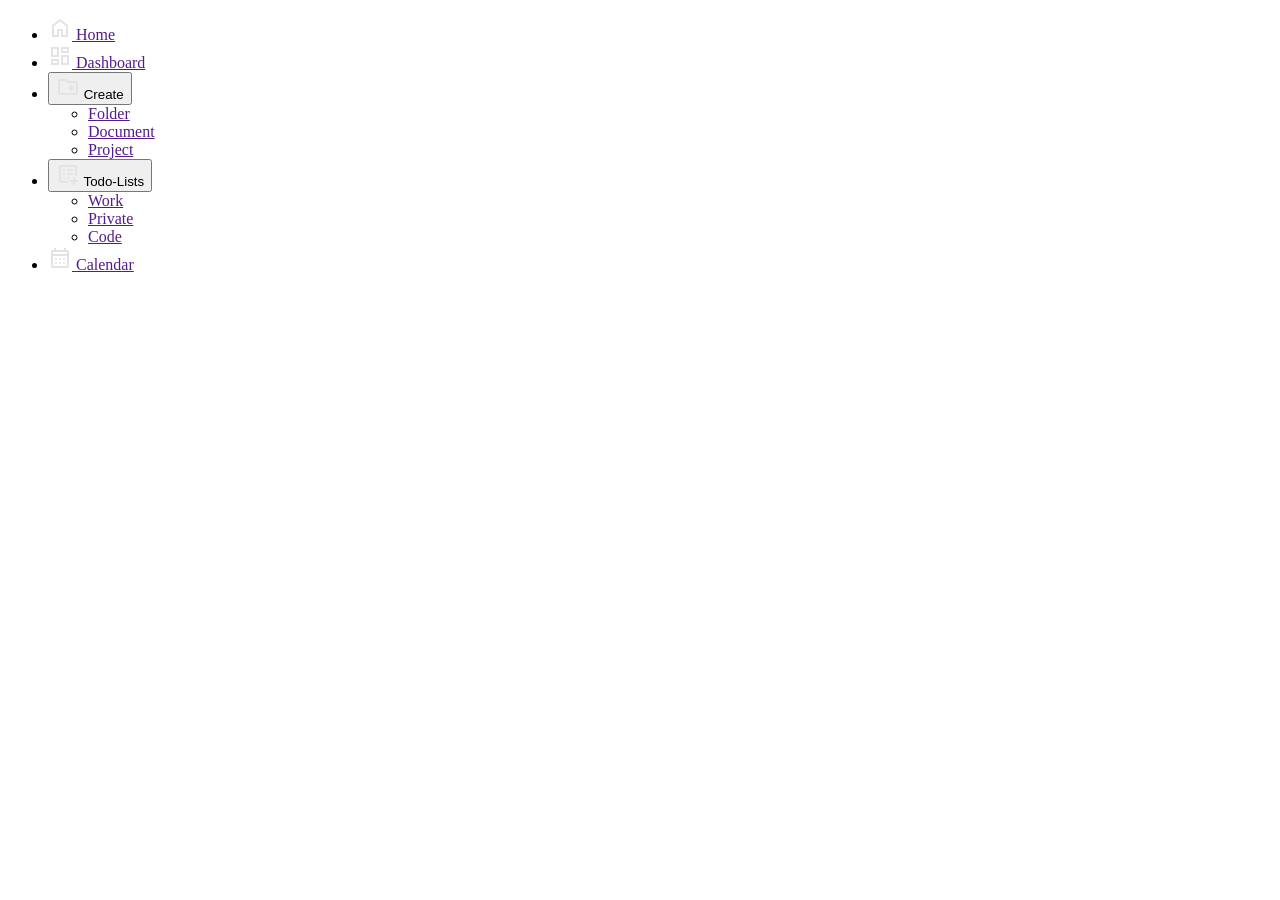
==== demo/navbar.html @ 7c14fcce "feat: create navbar html structure" ====
<!DOCTYPE html>
<html>
    <head>
        <meta charset="UTF-8">
        <meta name="viewport" content="width=device-width, initial-scale=1.0">
        <title>Sidebar</title>
        <link rel="stylesheet" href="../components/navbar/navbar.css">
    </head>
    <body>
        <nav id="navbar">
            <ul class="navbar__menu">
                <li class="navbar__item">
                    <a href="">
                        <svg xmlns="http://www.w3.org/2000/svg" height="24px" viewBox="0 -960 960 960" width="24px" fill="#e3e3e3"><path d="M240-200h120v-240h240v240h120v-360L480-740 240-560v360Zm-80 80v-480l320-240 320 240v480H520v-240h-80v240H160Zm320-350Z"/></svg>
                        <span>
                            Home
                        </span>
                    </a>
                </li>

                <li class="navbar__item">
                    <a href="">
                        <svg xmlns="http://www.w3.org/2000/svg" height="24px" viewBox="0 -960 960 960" width="24px" fill="#e3e3e3"><path d="M520-600v-240h320v240H520ZM120-440v-400h320v400H120Zm400 320v-400h320v400H520Zm-400 0v-240h320v240H120Zm80-400h160v-240H200v240Zm400 320h160v-240H600v240Zm0-480h160v-80H600v80ZM200-200h160v-80H200v80Zm160-320Zm240-160Zm0 240ZM360-280Z"/></svg>
                        <span>
                            Dashboard
                        </span>
                    </a>
                </li>

                <li class="navbar__dropdown">
                    <button type="button">
                        <svg xmlns="http://www.w3.org/2000/svg" height="24px" viewBox="0 -960 960 960" width="24px" fill="#e3e3e3"><path d="M560-320h80v-80h80v-80h-80v-80h-80v80h-80v80h80v80ZM160-160q-33 0-56.5-23.5T80-240v-480q0-33 23.5-56.5T160-800h240l80 80h320q33 0 56.5 23.5T880-640v400q0 33-23.5 56.5T800-160H160Zm0-80h640v-400H447l-80-80H160v480Zm0 0v-480 480Z"/></svg>
                        <span>Create</span>
                    </button>
                    <ul>
                        <li>
                            <a href="">
                                Folder
                            </a>
                        </li>
                        <li>
                            <a href="">
                                Document
                            </a>
                        </li>
                        <li>
                            <a href="">
                                Project
                            </a>
                        </li>
                    </ul>
                </li>

                <li class="navbar__dropdown">
                    <button type="button">
                        <svg xmlns="http://www.w3.org/2000/svg" height="24px" viewBox="0 -960 960 960" width="24px" fill="#e3e3e3"><path d="M680-40v-120H560v-80h120v-120h80v120h120v80H760v120h-80ZM200-200v-560 560Zm0 80q-33 0-56.5-23.5T120-200v-560q0-33 23.5-56.5T200-840h560q33 0 56.5 23.5T840-760v353q-18-11-38-18t-42-11v-324H200v560h280q0 21 3 41t10 39H200Zm148.5-171.5Q360-303 360-320t-11.5-28.5Q337-360 320-360t-28.5 11.5Q280-337 280-320t11.5 28.5Q303-280 320-280t28.5-11.5Zm0-160Q360-463 360-480t-11.5-28.5Q337-520 320-520t-28.5 11.5Q280-497 280-480t11.5 28.5Q303-440 320-440t28.5-11.5Zm0-160Q360-623 360-640t-11.5-28.5Q337-680 320-680t-28.5 11.5Q280-657 280-640t11.5 28.5Q303-600 320-600t28.5-11.5ZM440-440h240v-80H440v80Zm0-160h240v-80H440v80Zm0 320h54q8-23 20-43t28-37H440v80Z"/></svg>
                        <span>Todo-Lists</span>
                    </button>
                    <ul>
                        <li>
                            <a href="">
                                Work
                            </a>
                        </li>
                        <li>
                            <a href="">
                                Private
                            </a>
                        </li>
                        <li>
                            <a href="">
                                Code
                            </a>
                        </li>
                    </ul>
                </li>

                <li class="navbar__item">
                    <a href="">
                        <svg xmlns="http://www.w3.org/2000/svg" height="24px" viewBox="0 -960 960 960" width="24px" fill="#e3e3e3"><path d="M200-80q-33 0-56.5-23.5T120-160v-560q0-33 23.5-56.5T200-800h40v-80h80v80h320v-80h80v80h40q33 0 56.5 23.5T840-720v560q0 33-23.5 56.5T760-80H200Zm0-80h560v-400H200v400Zm0-480h560v-80H200v80Zm0 0v-80 80Zm280 240q-17 0-28.5-11.5T440-440q0-17 11.5-28.5T480-480q17 0 28.5 11.5T520-440q0 17-11.5 28.5T480-400Zm-188.5-11.5Q280-423 280-440t11.5-28.5Q303-480 320-480t28.5 11.5Q360-457 360-440t-11.5 28.5Q337-400 320-400t-28.5-11.5ZM640-400q-17 0-28.5-11.5T600-440q0-17 11.5-28.5T640-480q17 0 28.5 11.5T680-440q0 17-11.5 28.5T640-400ZM480-240q-17 0-28.5-11.5T440-280q0-17 11.5-28.5T480-320q17 0 28.5 11.5T520-280q0 17-11.5 28.5T480-240Zm-188.5-11.5Q280-263 280-280t11.5-28.5Q303-320 320-320t28.5 11.5Q360-297 360-280t-11.5 28.5Q337-240 320-240t-28.5-11.5ZM640-240q-17 0-28.5-11.5T600-280q0-17 11.5-28.5T640-320q17 0 28.5 11.5T680-280q0 17-11.5 28.5T640-240Z"/></svg>
                        <span>Calendar</span>
                    </a>
                </li>
            </ul>
        </nav>
    </body>
</html>
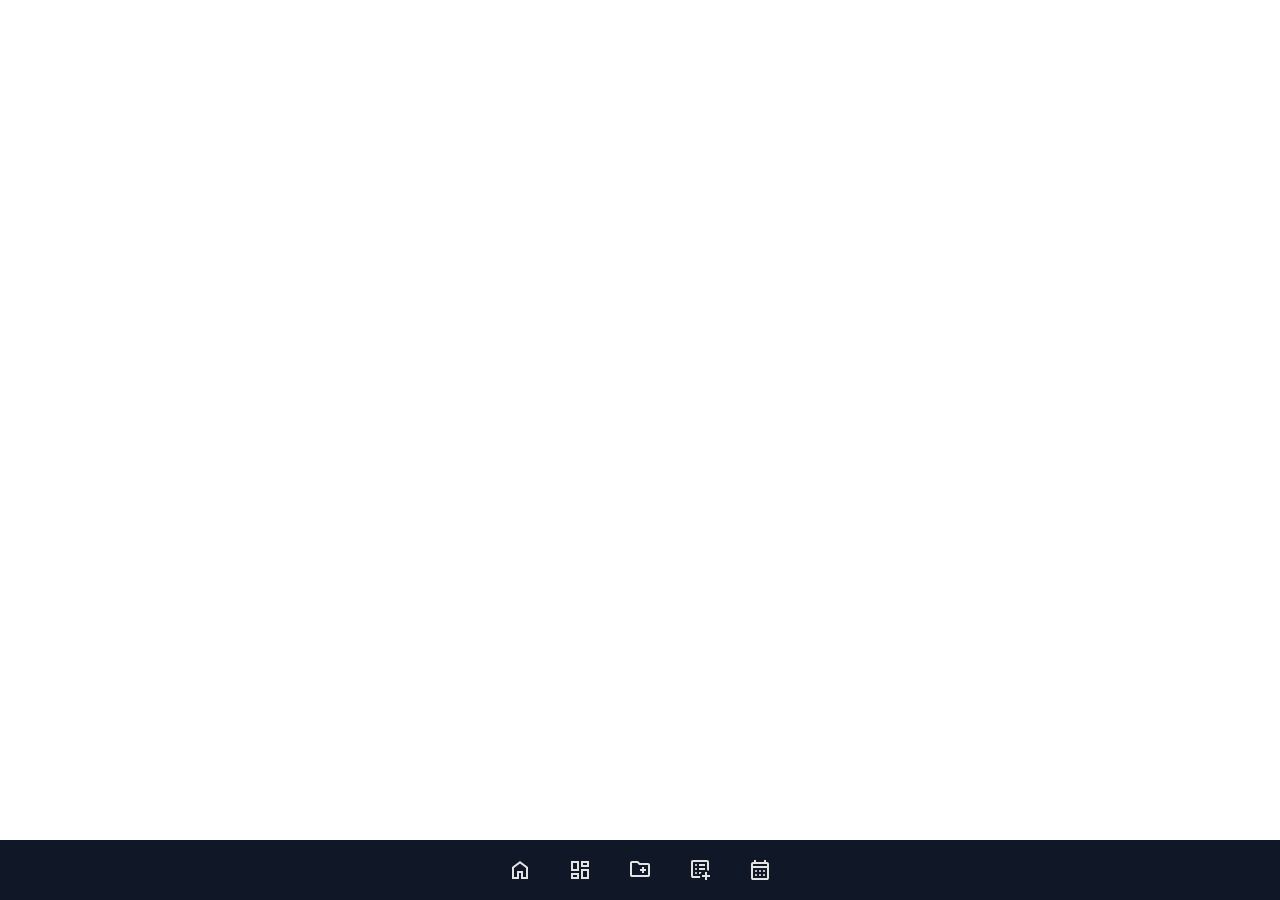
==== commit 46faff17: "style: navbar menu position and hide submenu" ====
--- a/demo/navbar.html
+++ b/demo/navbar.html
@@ -32,7 +32,7 @@
                         <svg xmlns="http://www.w3.org/2000/svg" height="24px" viewBox="0 -960 960 960" width="24px" fill="#e3e3e3"><path d="M560-320h80v-80h80v-80h-80v-80h-80v80h-80v80h80v80ZM160-160q-33 0-56.5-23.5T80-240v-480q0-33 23.5-56.5T160-800h240l80 80h320q33 0 56.5 23.5T880-640v400q0 33-23.5 56.5T800-160H160Zm0-80h640v-400H447l-80-80H160v480Zm0 0v-480 480Z"/></svg>
                         <span>Create</span>
                     </button>
-                    <ul>
+                    <ul class="navbar__dropdown-submenu">
                         <li>
                             <a href="">
                                 Folder
@@ -51,28 +51,45 @@
                     </ul>
                 </li>
 
-                <li class="navbar__dropdown">
+                <li class="navbar__dropdown active">
                     <button type="button">
                         <svg xmlns="http://www.w3.org/2000/svg" height="24px" viewBox="0 -960 960 960" width="24px" fill="#e3e3e3"><path d="M680-40v-120H560v-80h120v-120h80v120h120v80H760v120h-80ZM200-200v-560 560Zm0 80q-33 0-56.5-23.5T120-200v-560q0-33 23.5-56.5T200-840h560q33 0 56.5 23.5T840-760v353q-18-11-38-18t-42-11v-324H200v560h280q0 21 3 41t10 39H200Zm148.5-171.5Q360-303 360-320t-11.5-28.5Q337-360 320-360t-28.5 11.5Q280-337 280-320t11.5 28.5Q303-280 320-280t28.5-11.5Zm0-160Q360-463 360-480t-11.5-28.5Q337-520 320-520t-28.5 11.5Q280-497 280-480t11.5 28.5Q303-440 320-440t28.5-11.5Zm0-160Q360-623 360-640t-11.5-28.5Q337-680 320-680t-28.5 11.5Q280-657 280-640t11.5 28.5Q303-600 320-600t28.5-11.5ZM440-440h240v-80H440v80Zm0-160h240v-80H440v80Zm0 320h54q8-23 20-43t28-37H440v80Z"/></svg>
                         <span>Todo-Lists</span>
                     </button>
-                    <ul>
-                        <li>
-                            <a href="">
-                                Work
-                            </a>
-                        </li>
-                        <li>
-                            <a href="">
-                                Private
-                            </a>
-                        </li>
-                        <li>
-                            <a href="">
-                                Code
-                            </a>
-                        </li>
-                    </ul>
+                    <div class="navbar__dropdown-submenu">
+                        <ul>
+                            <li>
+                                <a href="">
+                                    Work
+                                </a>
+                            </li>
+                            <li>
+                                <a href="">
+                                    Private
+                                </a>
+                            </li>
+                            <li>
+                                <a href="">
+                                    Code
+                                </a>
+                            </li>
+                            <li>
+                                <a href="">
+                                    Work
+                                </a>
+                            </li>
+                            <li>
+                                <a href="">
+                                    Private
+                                </a>
+                            </li>
+                            <li>
+                                <a href="">
+                                    Code
+                                </a>
+                            </li>
+                        </ul>
+                    </div>
                 </li>
 
                 <li class="navbar__item">
--- a/components/navbar/navbar.css
+++ b/components/navbar/navbar.css
@@ -0,0 +1,85 @@
+@import url('https://fonts.googleapis.com/css2?family=Merriweather:ital,opsz,wght@0,18..144,300..900;1,18..144,300..900&display=swap');
+
+:root {
+    --primary-color: #101727;
+    --secondary-color: #1e2942;
+    --text-color: #6a7181;
+    --hover-text-color: #f3f7f8;
+    --line-color: #f3f5f4;
+}
+
+* {
+    margin: 0px;
+    padding: 0px;
+    box-sizing: border-box;
+    -webkit-tap-highlight-color: transparent;
+}
+
+#navbar {
+    font-family: "Merriweather", serif;
+    background-color: var(--primary-color);
+
+    position: fixed;
+    bottom: 0px;
+
+    width: 100%;
+    height: 60px;
+    overflow-x: auto;
+    overflow-y: hidden;
+}
+
+#navbar ul {
+    list-style: none;
+}
+
+.navbar__menu {
+    display: grid;
+    grid-auto-flow: column;
+    grid-auto-columns: 60px;
+    overflow-x: scroll;
+    margin: 0 auto;
+    width: max-content;
+}
+
+.navbar__item span {
+    display: none;
+}
+
+.navbar__item a {
+    display: flex;
+    justify-content: center;
+    align-items: center;
+
+    width: 60px;
+    height: 60px;
+}
+
+.navbar__item a:hover {
+    background-color: var(--secondary-color);
+}
+
+.navbar__dropdown {}
+
+.navbar__dropdown span {
+    display: none;
+}
+
+.navbar__dropdown button {
+    background-color: transparent;
+    outline: none;
+    border: none;
+    cursor: pointer;
+
+    width: 60px;
+    height: 60px;
+}
+
+.navbar__dropdown button:hover {
+    background-color: var(--secondary-color);
+}
+
+.navbar__dropdown-submenu {
+    display: none;
+}
+
+
